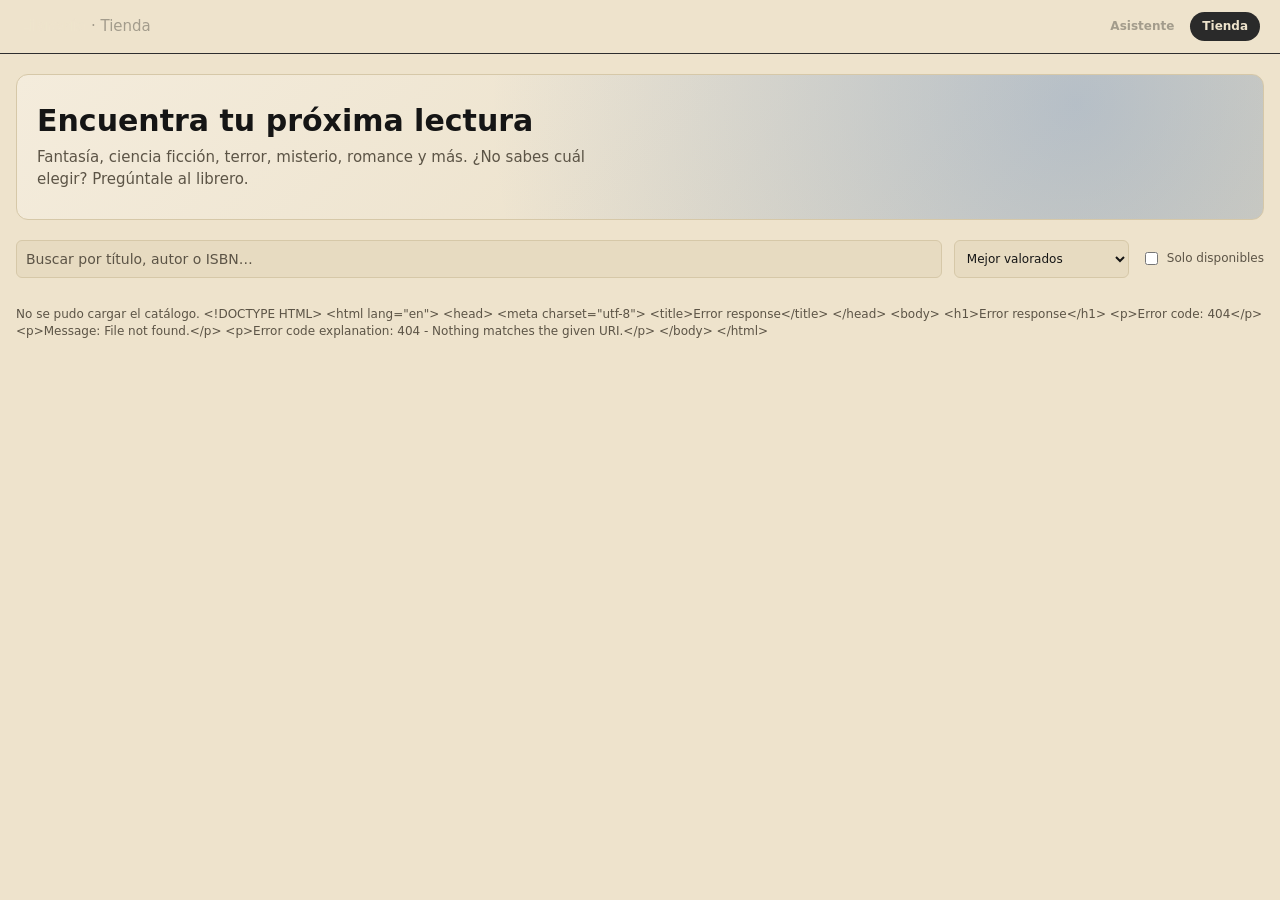
==== frontend/tienda.html @ 638b47ec "feat(frontend): vitrina de la tienda con las portadas de los libros - Nueva página `tienda.html`: to" ====
<!doctype html>
<html lang="es">
<head>
  <meta charset="utf-8">
  <meta name="viewport" content="width=device-width, initial-scale=1">
  <meta name="color-scheme" content="dark">
  <meta name="description" content="Vitrina de la librería: todos los libros con su portada, precio y disponibilidad.">
  <title>Librería · Tienda</title>
  <link rel="stylesheet" href="css/base.css">
  <link rel="stylesheet" href="css/disposicion.css">
  <link rel="stylesheet" href="css/tienda.css">
  <link rel="stylesheet" href="css/ficha.css">
  <script type="module" src="js/tienda.js"></script>
</head>
<body class="pagina-tienda">
  <a class="saltar" href="#vitrina">Ir a los libros</a>

  <header class="cabecera cabecera-tienda">
    <h1 class="marca"><span id="marca-nombre">Librería</span> <span class="marca-sub">· Tienda</span></h1>
    <nav class="navegacion" aria-label="Secciones">
      <a class="navegacion-enlace" href="./">Asistente</a>
      <a class="navegacion-enlace" href="tienda.html" aria-current="page">Tienda</a>
    </nav>
  </header>

  <main class="tienda">
    <section class="portada-tienda" aria-labelledby="titulo-tienda">
      <h2 class="portada-titulo" id="titulo-tienda">Encuentra tu próxima lectura</h2>
      <p class="portada-texto" id="tienda-descripcion">Fantasía, ciencia ficción, terror, misterio, romance y más.
        ¿No sabes cuál elegir? Pregúntale al librero.</p>
    </section>

    <section class="filtros" aria-label="Buscar y filtrar">
      <div class="filtros-fila">
        <label class="solo-lectores" for="buscar">Buscar por título, autor o ISBN</label>
        <input class="campo filtros-buscar" id="buscar" type="search"
               placeholder="Buscar por título, autor o ISBN…" autocomplete="off">
        <label class="solo-lectores" for="orden">Ordenar por</label>
        <select class="campo campo-compacto" id="orden">
          <option value="destacados">Mejor valorados</option>
          <option value="precio-asc">Precio: menor a mayor</option>
          <option value="precio-desc">Precio: mayor a menor</option>
          <option value="titulo">Título (A–Z)</option>
        </select>
        <label class="filtros-casilla">
          <input type="checkbox" id="solo-disponibles"> Solo disponibles
        </label>
      </div>
      <div class="categorias" id="categorias" role="group" aria-label="Categorías"></div>
    </section>

    <p class="resultado" id="resultado" role="status" aria-live="polite">Cargando libros…</p>
    <ul class="vitrina" id="vitrina" aria-label="Libros"></ul>
  </main>

  <dialog class="ficha" id="ficha" aria-labelledby="ficha-titulo">
    <button class="ficha-cerrar" id="ficha-cerrar" type="button" aria-label="Cerrar">×</button>
    <div class="ficha-cuerpo" id="ficha-cuerpo"></div>
  </dialog>
</body>
</html>
---- frontend/css/base.css ----
/* Asistente de librería — Variables (colores, tipografía, espacios, duraciones) y estilos base.
   Orden de carga en index.html: base, disposicion, vistas, chat, tarjetas, paneles, responsive, animaciones. */

/* 1. Variables ------------------------------------------------------------- */

/* Paleta 60-30-10: marfil antiguo (#EEE3CC) de fondo, negro piano (#151515) en el texto,
   la cabecera, las burbujas del cliente y el log, y turquesa surf (#00C2B5) como acento.
   Todo texto pequeño cumple AA (4.5:1) sobre su fondo. */
:root {
  color-scheme: light;

  /* Superficies y texto */
  --color-fondo: #eee3cc;            /* marfil antiguo: la conversación */
  --color-panel: #e7dbc1;            /* marfil más tostado: el panel del cliente */
  --color-panel-alto: #f4ecdc;
  --color-superficie: #fbf7ee;       /* burbujas del librero, tarjetas y campos */
  --color-linea: #d6c8a8;
  --color-linea-fuerte: #bcaa86;
  --color-texto: #151515;            /* negro piano: 14:1 sobre el marfil */
  --color-tenue: #5c5446;            /* 5.4:1 sobre el panel */
  --color-burbuja-cliente: #151515;
  --color-texto-cliente: #eee3cc;
  --color-chip: transparent;
  --color-codigo: #f4ecdc;
  --color-boton-suave: #e0d2b3;
  --color-boton-suave-hover: #d6c6a2;

  /* Acento y semánticos (los "-texto" están oscurecidos para texto pequeño, AA) */
  --color-acento: #00c2b5;           /* turquesa surf: fondo de botón, con texto negro (8:1) */
  --color-acento-hover: #00b0a4;
  --color-acento-activo: #009d92;
  --color-acento-texto: #006b64;
  --color-sobre-acento: #151515;
  --color-ok: #2e7d4f;
  --color-ok-texto: #1e6a40;
  --color-aviso: #b7791f;
  --color-aviso-texto: #87580a;
  --color-error: #b3261e;
  --color-error-texto: #a3261d;
  --color-ruta: #74497f;
  --color-foco: #00857c;

  /* Panel de logs (negro piano) */
  --color-fondo-log: #151515;
  --color-linea-log: #222222;
  --color-hora-log: #8c8576;
  --color-evento-log: #e6dcc6;
  --color-campos-log: #a39c8c;
  --color-info-log: #5fd4cb;
  --color-turno-activo: #1f2624;

  /* Tipografía */
  --fuente-base: system-ui, -apple-system, "Segoe UI", Roboto, "Helvetica Neue", Arial, sans-serif;
  --fuente-mono: ui-monospace, "Cascadia Mono", "Cascadia Code", Consolas, "SFMono-Regular", Menlo, monospace;
  --texto-xs: 11px;
  --texto-s: 12px;
  --texto-m: 14px;
  --texto-l: 15px;
  --texto-log: 11.5px;

  /* Radios */
  --radio-s: 6px;
  --radio-m: 8px;
  --radio-l: 12px;
  --radio-pildora: 999px;

  /* Espacios (escala de 4 px) */
  --esp-1: 4px;
  --esp-2: 8px;
  --esp-3: 12px;
  --esp-4: 16px;
  --esp-5: 20px;
  --esp-6: 24px;
  --esp-7: 32px;

  /* Columnas */
  --ancho-panel: 320px;
  --ancho-logs: 380px;
  --ancho-lateral-compacto: 340px;
  --ancho-burbuja: 640px;
  --ancho-hilo: 820px;        /* la conversación se centra en este ancho en pantallas anchas */

  /* Movimiento */
  --dur-rapida: 120ms;        /* hover, foco, cambios de color */
  --dur-chip: 160ms;          /* entrada de cada chip */
  --dur-mensaje: 200ms;       /* entrada de mensajes y notas */
  --dur-puntos: 1200ms;       /* ciclo completo del indicador de escritura */
  --dur-latido: 1600ms;       /* punto de estado "iniciando" */
  --dur-resaltado: 1400ms;    /* pedido recién creado */
  --retardo-chips: 80ms;      /* los chips empiezan cuando la burbuja ya se ve */
  --paso-chip: 30ms;          /* escalonado entre chips consecutivos */
  --curva-salida: cubic-bezier(0.22, 1, 0.36, 1);   /* ease-out: todo lo que entra */
  --curva-suave: cubic-bezier(0.45, 0, 0.55, 1);    /* ease-in-out: ciclos */
  --desplazamiento-entrada: 6px;
}

/* La cabecera y el log van en negro piano: dentro de ellos, los mismos nombres de
   variable valen para fondo oscuro, así sus controles no necesitan reglas propias. */
.cabecera,
.logs {
  color-scheme: dark;
  --color-panel: #1f1f1f;
  --color-panel-alto: #2a2a2a;
  --color-superficie: #1f1f1f;
  --color-linea: #2e2e2e;
  --color-linea-fuerte: #454545;
  --color-texto: #eee3cc;
  --color-tenue: #a39c8c;            /* 6:1 sobre el negro piano */
  --color-chip: transparent;
  --color-boton-suave: #2a2a2a;
  --color-boton-suave-hover: #363636;
  --color-acento-texto: #00c2b5;
  --color-ok-texto: #6fcf97;
  --color-aviso-texto: #e0a64a;
  --color-error-texto: #f08a80;
  --color-foco: #00c2b5;
  background: var(--color-fondo-log);
  color: var(--color-texto);
}

/* 2. Base ------------------------------------------------------------------ */

*,
*::before,
*::after {
  box-sizing: border-box;
}

[hidden] {
  display: none !important;
}

html {
  -webkit-text-size-adjust: 100%;
  text-size-adjust: 100%;
}

body {
  margin: 0;
  height: 100vh;
  height: 100dvh;
  display: grid;
  grid-template-rows: auto minmax(0, 1fr);
  overflow: hidden;
  background: var(--color-fondo);
  color: var(--color-texto);
  font: var(--texto-m) / 1.45 var(--fuente-base);
}

h1,
h2,
p {
  margin: 0;
}

code {
  font-family: var(--fuente-mono);
}

:focus-visible {
  outline: 2px solid var(--color-foco);
  outline-offset: 2px;
}

::placeholder {
  color: var(--color-tenue);
  opacity: 1;
}

* {
  scrollbar-width: thin;
  scrollbar-color: var(--color-linea-fuerte) transparent;
}

.solo-lectores {
  position: absolute;
  width: 1px;
  height: 1px;
  padding: 0;
  margin: -1px;
  overflow: hidden;
  clip: rect(0 0 0 0);
  clip-path: inset(50%);
  white-space: nowrap;
  border: 0;
}

.saltar {
  position: absolute;
  top: var(--esp-2);
  left: var(--esp-2);
  z-index: 10;
  padding: var(--esp-2) var(--esp-3);
  border-radius: var(--radio-m);
  background: var(--color-acento);
  color: var(--color-sobre-acento);
  font-weight: 600;
  text-decoration: none;
  transform: translateY(calc(-100% - var(--esp-4)));
}

.saltar:focus {
  transform: none;
}

.tenue {
  color: var(--color-tenue);
}
---- frontend/css/disposicion.css ----
/* Asistente de librería — Disposición de las columnas y controles (botones, campos, selects).
   Orden de carga en index.html: base, disposicion, chat, paneles, responsive, animaciones. */

/* 3. Disposición ----------------------------------------------------------- */

.cabecera {
  display: flex;
  flex-wrap: wrap;
  align-items: center;
  gap: var(--esp-2) var(--esp-4);
  padding: var(--esp-3) var(--esp-5);
  border-bottom: 1px solid var(--color-linea);
}

.marca {
  font-size: var(--texto-l);
  font-weight: 650;
  white-space: nowrap;
}

.marca-sub {
  color: var(--color-tenue);
  font-weight: 500;
}

.estado {
  display: flex;
  flex-wrap: wrap;
  align-items: center;
  gap: var(--esp-2) var(--esp-3);
  min-width: 0;
  font-size: var(--texto-s);
  color: var(--color-tenue);
}

.estado-indicador {
  display: inline-flex;
  align-items: center;
  gap: 6px;
  padding: 1px 9px 1px 8px;
  border: 1px solid var(--color-linea);
  border-radius: var(--radio-pildora);
  color: var(--color-texto);
  white-space: nowrap;
}

.estado-indicador::before {
  content: "";
  flex: none;
  width: 8px;
  height: 8px;
  border-radius: 50%;
  background: var(--color-tenue);
  transition: background-color var(--dur-rapida) ease-out;
}

.estado-indicador[data-estado="ok"]::before {
  background: var(--color-ok-texto);
}

.estado-indicador[data-estado="iniciando"]::before {
  background: var(--color-aviso);
  animation: latido var(--dur-latido) var(--curva-suave) infinite;
}

.estado-indicador[data-estado="error"]::before {
  background: var(--color-error-texto);
}

.estado-meta {
  display: flex;
  flex-wrap: wrap;
  gap: 2px var(--esp-3);
  margin: 0;
  padding: 0;
  list-style: none;
  min-width: 0;
}

.estado-meta li {
  overflow-wrap: anywhere;
}

.estado-meta strong {
  color: var(--color-texto);
  font-weight: 600;
}

.estado-meta .modo-demo strong,
.estado-meta .aviso-corpus {
  color: var(--color-aviso-texto);
}

.disposicion {
  display: grid;
  grid-template-columns: minmax(0, 1fr) var(--ancho-panel) var(--ancho-logs);
  grid-template-areas: "chat panel logs";
  min-height: 0;
}

.chat,
.panel,
.logs {
  min-width: 0;
  min-height: 0;
}

.chat {
  grid-area: chat;
}

.panel {
  grid-area: panel;
}

.logs {
  grid-area: logs;
}

/* Los cambios por ancho de pantalla están en la sección 8, después de todos los
   componentes, para que prevalezcan sobre sus reglas base. */

/* 4. Controles ------------------------------------------------------------- */

.boton {
  display: inline-flex;
  align-items: center;
  justify-content: center;
  gap: 6px;
  min-height: 36px;
  padding: 0 var(--esp-4);
  border: 1px solid transparent;
  border-radius: var(--radio-m);
  background: var(--color-acento);
  color: #fff;
  font: inherit;
  font-weight: 600;
  cursor: pointer;
  transition:
    background-color var(--dur-rapida) ease-out,
    border-color var(--dur-rapida) ease-out,
    opacity var(--dur-rapida) ease-out;
}

.boton:hover:not(:disabled) {
  background: var(--color-acento-hover);
}

.boton:active:not(:disabled) {
  background: var(--color-acento-activo);
}

.boton:disabled {
  opacity: 0.55;
  cursor: not-allowed;
}

.boton[aria-busy="true"] {
  cursor: progress;
  opacity: 0.7;
}

.boton.suave {
  min-height: 30px;
  padding: 0 10px;
  border-color: var(--color-linea);
  background: var(--color-boton-suave);
  color: var(--color-texto);
  font-size: var(--texto-s);
  font-weight: 500;
}

.boton.suave:hover:not(:disabled) {
  border-color: var(--color-linea-fuerte);
  background: var(--color-boton-suave-hover);
}

.enlace {
  padding: 0;
  border: 0;
  background: none;
  color: var(--color-acento-texto);
  font: inherit;
  text-decoration: underline;
  text-underline-offset: 2px;
  cursor: pointer;
}

.campo {
  width: 100%;
  min-height: 32px;
  padding: 6px 9px;
  border: 1px solid var(--color-linea);
  border-radius: var(--radio-s);
  background: var(--color-panel);
  color: var(--color-texto);
  font: inherit;
  font-size: var(--texto-s);
  transition: border-color var(--dur-rapida) ease-out;
}

.campo:hover {
  border-color: var(--color-linea-fuerte);
}

.campo:focus {
  border-color: var(--color-acento-texto);
}

.campo-compacto {
  width: auto;
  min-height: 30px;
  padding: 4px 8px;
}

.etiqueta {
  font-size: var(--texto-s);
  color: var(--color-tenue);
}

.ayuda {
  font-size: var(--texto-xs);
  color: var(--color-tenue);
}

@media (pointer: coarse) {
  .boton,
  .boton.suave,
  .campo,
  .campo-compacto {
    min-height: 44px;
  }
}

/* Navegación entre el asistente y la tienda (index.html y tienda.html) */
.navegacion {
  display: flex;
  gap: var(--esp-1);
  margin-left: auto;
}

.navegacion-enlace {
  padding: 6px var(--esp-3);
  border-radius: var(--radio-pildora);
  color: var(--color-tenue);
  font-size: var(--texto-s);
  font-weight: 600;
  text-decoration: none;
  transition: background-color var(--dur-rapida) ease-out, color var(--dur-rapida) ease-out;
}

.navegacion-enlace:hover {
  background: var(--color-boton-suave);
  color: var(--color-texto);
}

.navegacion-enlace[aria-current="page"] {
  background: var(--color-boton-suave);
  color: var(--color-texto);
}

.navegacion + .salir {
  margin-left: 0;
}

/* ---------------------------------------------------------------------------
   Acceso de la demo
   --------------------------------------------------------------------------- */
.salir {
  margin-left: auto;
}

.acceso {
  position: fixed;
  inset: 0;
  z-index: 50;
  display: grid;
  place-items: center;
  padding: var(--esp-4);
  background: rgb(10 12 16 / 0.92);
}

.acceso-tarjeta {
  display: grid;
  gap: var(--esp-2);
  width: min(100%, 360px);
  padding: var(--esp-5);
  border: 1px solid var(--color-linea-fuerte);
  border-radius: var(--radio-l);
  background: var(--color-panel);
}

.acceso-titulo {
  margin: 0;
  font-size: 18px;
}

.acceso-texto {
  margin: 0 0 var(--esp-2);
  color: var(--color-tenue);
}

.acceso-error {
  margin: 0;
  color: var(--color-error-texto);
}

.acceso-entrar {
  margin-top: var(--esp-2);
  background: var(--color-acento);
  color: #fff;
}

.acceso-entrar:hover {
  background: var(--color-acento-hover);
}
---- frontend/css/tienda.css ----
/* Tienda — página de la vitrina (tienda.html): cabecera, filtros y tarjetas de libros.
   Orden de carga en tienda.html: base, disposicion, tienda, ficha. */

/* La página del chat ocupa la pantalla sin desplazarse; la tienda se desplaza normalmente. */
body.pagina-tienda {
  display: block;
  height: auto;
  min-height: 100vh;
  min-height: 100dvh;
  overflow: visible;
}

.cabecera-tienda {
  position: sticky;
  top: 0;
  z-index: 5;
  background: color-mix(in srgb, var(--color-fondo) 92%, transparent);
  backdrop-filter: blur(8px);
}

.tienda {
  max-width: 1280px;
  margin: 0 auto;
  padding: var(--esp-5) var(--esp-4) 48px;
}

/* Portada de la tienda --------------------------------------------------- */

.portada-tienda {
  padding: 28px var(--esp-5);
  border: 1px solid var(--color-linea);
  border-radius: var(--radio-l);
  background:
    radial-gradient(circle at 85% 20%, rgba(47, 108, 198, 0.28), transparent 55%),
    linear-gradient(135deg, var(--color-panel-alto), var(--color-panel));
}

.portada-titulo {
  font-size: clamp(22px, 3vw, 30px);
  font-weight: 700;
  line-height: 1.2;
  text-wrap: balance;
}

.portada-texto {
  max-width: 60ch;
  margin-top: var(--esp-2);
  color: var(--color-tenue);
  font-size: var(--texto-l);
}

/* Filtros ---------------------------------------------------------------- */

.filtros {
  display: grid;
  gap: var(--esp-3);
  margin-top: var(--esp-5);
}

.filtros-fila {
  display: flex;
  flex-wrap: wrap;
  align-items: center;
  gap: var(--esp-2) var(--esp-3);
}

.filtros-buscar {
  flex: 1 1 260px;
  min-height: 38px;
  font-size: var(--texto-m);
}

.filtros-fila .campo-compacto {
  min-height: 38px;
}

.filtros-casilla {
  display: inline-flex;
  align-items: center;
  gap: 6px;
  color: var(--color-tenue);
  font-size: var(--texto-s);
  cursor: pointer;
}

.categorias {
  display: flex;
  flex-wrap: wrap;
  gap: var(--esp-2);
}

.chip-categoria {
  padding: 5px var(--esp-3);
  border: 1px solid var(--color-linea);
  border-radius: var(--radio-pildora);
  background: var(--color-panel);
  color: var(--color-tenue);
  font: inherit;
  font-size: var(--texto-s);
  text-transform: capitalize;
  cursor: pointer;
  transition: border-color var(--dur-rapida) ease-out, color var(--dur-rapida) ease-out;
}

.chip-categoria:hover {
  border-color: var(--color-linea-fuerte);
  color: var(--color-texto);
}

.chip-categoria[aria-pressed="true"] {
  border-color: var(--color-acento);
  background: var(--color-acento);
  color: #fff;
}

.resultado {
  margin: var(--esp-4) 0 var(--esp-3);
  color: var(--color-tenue);
  font-size: var(--texto-s);
}

/* Tarjetas --------------------------------------------------------------- */

.vitrina {
  display: grid;
  grid-template-columns: repeat(auto-fill, minmax(176px, 1fr));
  gap: var(--esp-5) var(--esp-4);
  margin: 0;
  padding: 0;
  list-style: none;
}

.tarjeta {
  display: flex;
  flex-direction: column;
  min-width: 0;
  border: 1px solid var(--color-linea);
  border-radius: var(--radio-l);
  background: var(--color-panel);
  overflow: hidden;
  transition: border-color var(--dur-rapida) ease-out, transform var(--dur-mensaje) var(--curva-salida);
}

.tarjeta:hover {
  border-color: var(--color-linea-fuerte);
  transform: translateY(-2px);
}

.tarjeta-abrir {
  position: relative;
  display: block;
  width: 100%;
  padding: 0;
  border: 0;
  background: var(--color-panel-alto);
  cursor: pointer;
}

.portada-marco {
  aspect-ratio: 2 / 3;
  overflow: hidden;
}

.portada,
.ficha-portada {
  display: block;
  width: 100%;
  height: 100%;
  object-fit: cover;
}

.tarjeta-agotada .portada-marco {
  filter: grayscale(0.7) brightness(0.75);
}

.insignia {
  position: absolute;
  top: var(--esp-2);
  left: var(--esp-2);
  padding: 2px var(--esp-2);
  border-radius: var(--radio-pildora);
  font-size: var(--texto-xs);
  font-weight: 700;
  color: #fff;
}

.insignia-disponible {
  display: none; /* en la tarjeta solo se destacan las excepciones */
}

.insignia-pocas {
  background: var(--color-aviso);
  color: #1a1204;
}

.insignia-agotado {
  background: var(--color-error);
}

.tarjeta-cuerpo {
  display: flex;
  flex: 1;
  flex-direction: column;
  gap: 2px;
  padding: var(--esp-3);
}

.tarjeta-categoria {
  color: var(--color-acento-texto);
  font-size: var(--texto-xs);
  font-weight: 600;
  letter-spacing: 0.04em;
  text-transform: uppercase;
}

.tarjeta-titulo {
  display: -webkit-box;
  margin: 2px 0 0;
  overflow: hidden;
  font-size: var(--texto-m);
  font-weight: 650;
  line-height: 1.3;
  -webkit-line-clamp: 2;
  -webkit-box-orient: vertical;
}

.tarjeta-autor {
  margin: 0;
  overflow: hidden;
  color: var(--color-tenue);
  font-size: var(--texto-s);
  white-space: nowrap;
  text-overflow: ellipsis;
}

.estrellas {
  display: inline-flex;
  align-items: center;
  gap: 6px;
  font-size: var(--texto-xs);
  color: var(--color-tenue);
}

.estrellas-iconos {
  color: #e0b04a;
  letter-spacing: 1px;
}

.tarjeta-pie {
  display: flex;
  align-items: center;
  justify-content: space-between;
  gap: var(--esp-2);
  margin-top: auto;
  padding-top: var(--esp-3);
}

.tarjeta-precio {
  font-size: var(--texto-l);
  font-weight: 700;
}

.tarjeta-comprar {
  min-height: 32px;
  padding: 0 var(--esp-3);
  font-size: var(--texto-s);
  text-decoration: none;
}

.tarjeta-comprar[aria-disabled="true"] {
  cursor: default;
  opacity: 0.7;
}

/* Tapa generada cuando el libro no tiene portada o la imagen no carga */
.tapa {
  display: flex;
  flex-direction: column;
  justify-content: space-between;
  height: 100%;
  padding: var(--esp-4) var(--esp-3);
  color: #fff;
  text-align: left;
}

.tapa-titulo {
  font-size: 17px;
  font-weight: 700;
  line-height: 1.2;
  overflow-wrap: anywhere;
}

.tapa-autor {
  font-size: var(--texto-s);
  opacity: 0.85;
}

.tapa-tono-0 { background: linear-gradient(160deg, #3b4f8a, #1c2547); }
.tapa-tono-1 { background: linear-gradient(160deg, #7a3b52, #351a26); }
.tapa-tono-2 { background: linear-gradient(160deg, #2f6b5c, #14302a); }
.tapa-tono-3 { background: linear-gradient(160deg, #8a5a2b, #3b2612); }
.tapa-tono-4 { background: linear-gradient(160deg, #5b3f8a, #251a3d); }
.tapa-tono-5 { background: linear-gradient(160deg, #3f6f8a, #18303d); }

@media (max-width: 599.98px) {
  .tienda {
    padding: var(--esp-4) var(--esp-4) 40px;
  }

  .vitrina {
    grid-template-columns: repeat(2, minmax(0, 1fr));
    gap: var(--esp-3);
  }

  .tarjeta-pie {
    flex-direction: column;
    align-items: stretch;
  }
}

@media (prefers-reduced-motion: reduce) {
  .tarjeta,
  .tarjeta:hover {
    transform: none;
    transition: none;
  }
}
---- frontend/css/ficha.css ----
/* Tienda — ficha completa de un libro (el <dialog> de tienda.html).
   Orden de carga en tienda.html: base, disposicion, tienda, ficha. */

.ficha {
  width: min(880px, calc(100vw - 32px));
  max-height: calc(100dvh - 48px);
  padding: 0;
  border: 1px solid var(--color-linea-fuerte);
  border-radius: var(--radio-l);
  background: var(--color-panel);
  color: var(--color-texto);
  overflow: auto;
}

.ficha::backdrop {
  background: rgba(5, 7, 10, 0.72);
}

.ficha-cerrar {
  position: sticky;
  top: var(--esp-2);
  float: right;
  z-index: 1;
  width: 36px;
  height: 36px;
  margin: var(--esp-2) var(--esp-2) 0 0;
  border: 0;
  border-radius: 50%;
  background: var(--color-boton-suave);
  color: var(--color-texto);
  font-size: 22px;
  line-height: 1;
  cursor: pointer;
}

.ficha-cerrar:hover {
  background: var(--color-boton-suave-hover);
}

.ficha-cuerpo {
  display: grid;
  grid-template-columns: minmax(0, 280px) minmax(0, 1fr);
  gap: var(--esp-5) 28px;
  padding: 28px;
}

.ficha-portada-marco {
  aspect-ratio: 2 / 3;
  border-radius: var(--radio-m);
  overflow: hidden;
  background: var(--color-panel-alto);
  box-shadow: 0 12px 32px rgba(0, 0, 0, 0.45);
}

.ficha-info {
  display: flex;
  flex-direction: column;
  gap: var(--esp-2);
  min-width: 0;
}

.ficha-titulo {
  font-size: clamp(20px, 2.6vw, 26px);
  font-weight: 700;
  line-height: 1.2;
  text-wrap: balance;
}

.ficha-autor {
  color: var(--color-tenue);
  font-size: var(--texto-l);
}

.ficha-compra {
  display: flex;
  flex-wrap: wrap;
  align-items: center;
  gap: var(--esp-3);
  margin-top: var(--esp-2);
}

.ficha-precio {
  font-size: 26px;
  font-weight: 750;
}

.insignia-linea {
  position: static;
}

.insignia-linea.insignia-disponible {
  display: inline-block;
  background: var(--color-ok);
}

.ficha-comprar {
  align-self: flex-start;
  min-height: 42px;
  padding: 0 var(--esp-5);
  text-decoration: none;
}

.ficha-aviso {
  color: var(--color-aviso-texto);
  font-size: var(--texto-s);
}

.ficha-sinopsis {
  margin-top: var(--esp-2);
  line-height: 1.6;
}

.ficha-temas {
  display: flex;
  flex-wrap: wrap;
  gap: 6px;
  margin: var(--esp-1) 0 0;
  padding: 0;
  list-style: none;
}

.ficha-temas li {
  padding: 2px var(--esp-2);
  border: 1px solid var(--color-linea);
  border-radius: var(--radio-pildora);
  color: var(--color-tenue);
  font-size: var(--texto-xs);
}

.ficha-datos {
  display: grid;
  grid-template-columns: repeat(auto-fill, minmax(140px, 1fr));
  gap: var(--esp-3);
  margin: var(--esp-3) 0 0;
  padding-top: var(--esp-3);
  border-top: 1px solid var(--color-linea);
}

.ficha-dato dt {
  color: var(--color-tenue);
  font-size: var(--texto-xs);
}

.ficha-dato dd {
  margin: 0;
  font-size: var(--texto-s);
  overflow-wrap: anywhere;
}

@media (max-width: 679.98px) {
  .ficha-cuerpo {
    grid-template-columns: minmax(0, 1fr);
    padding: var(--esp-4);
  }

  .ficha-portada-marco {
    width: min(220px, 70%);
    margin: 0 auto;
  }
}
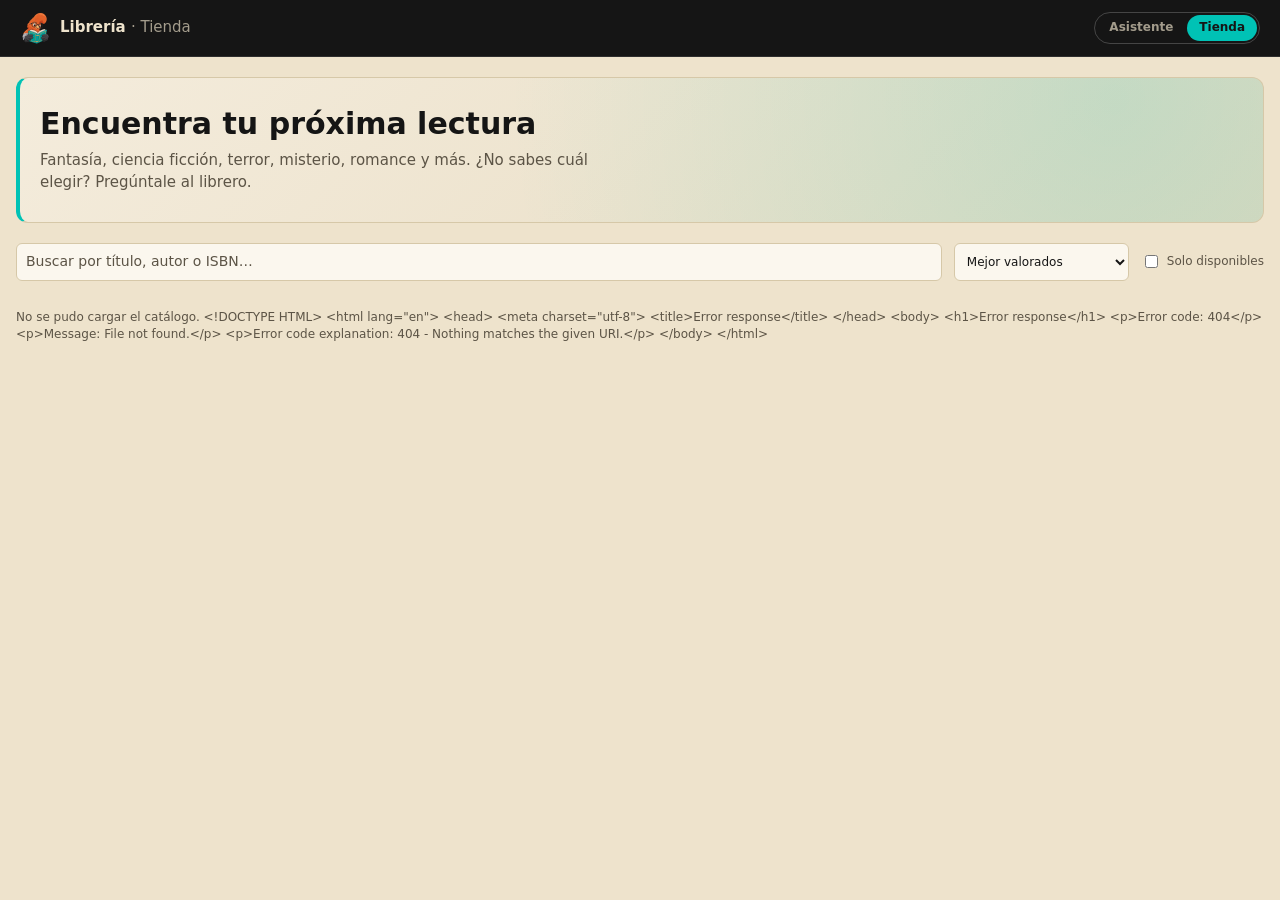
==== commit db414995: "Merge remote-tracking branch 'origin/dev' into feature/vitrina-libros Trae la interfaz marfil de dev" ====
--- a/frontend/tienda.html
+++ b/frontend/tienda.html
@@ -3,7 +3,7 @@
 <head>
   <meta charset="utf-8">
   <meta name="viewport" content="width=device-width, initial-scale=1">
-  <meta name="color-scheme" content="dark">
+  <meta name="color-scheme" content="light">
   <meta name="description" content="Vitrina de la librería: todos los libros con su portada, precio y disponibilidad.">
   <title>Librería · Tienda</title>
   <link rel="stylesheet" href="css/base.css">
@@ -16,7 +16,10 @@
   <a class="saltar" href="#vitrina">Ir a los libros</a>
 
   <header class="cabecera cabecera-tienda">
-    <h1 class="marca"><span id="marca-nombre">Librería</span> <span class="marca-sub">· Tienda</span></h1>
+    <h1 class="marca">
+      <img class="marca-logo" src="img/logo.png" alt="" width="32" height="32" decoding="async">
+      <span><span id="marca-nombre">Librería</span> <span class="marca-sub">· Tienda</span></span>
+    </h1>
     <nav class="navegacion" aria-label="Secciones">
       <a class="navegacion-enlace" href="./">Asistente</a>
       <a class="navegacion-enlace" href="tienda.html" aria-current="page">Tienda</a>
--- a/frontend/css/disposicion.css
+++ b/frontend/css/disposicion.css
@@ -1,5 +1,5 @@
 /* Asistente de librería — Disposición de las columnas y controles (botones, campos, selects).
-   Orden de carga en index.html: base, disposicion, chat, paneles, responsive, animaciones. */
+   Orden de carga en index.html: base, disposicion, vistas, chat, tarjetas, paneles, responsive, animaciones. */
 
 /* 3. Disposición ----------------------------------------------------------- */
 
@@ -13,9 +13,20 @@
 }
 
 .marca {
+  display: flex;
+  align-items: center;
+  gap: var(--esp-2);
   font-size: var(--texto-l);
   font-weight: 650;
   white-space: nowrap;
+}
+
+/* La mascota de la librería (la misma del login), junto al nombre */
+.marca-logo {
+  flex: none;
+  width: 32px;
+  height: 32px;
+  object-fit: contain;
 }
 
 .marca-sub {
@@ -93,9 +104,63 @@
 
 .disposicion {
   display: grid;
-  grid-template-columns: minmax(0, 1fr) var(--ancho-panel) var(--ancho-logs);
-  grid-template-areas: "chat panel logs";
+  /* Los divisores ocupan columnas de ancho 0: su zona de agarre se dibuja encima del borde. */
+  grid-template-columns: minmax(0, 1fr) 0 var(--ancho-panel) 0 var(--ancho-logs);
+  grid-template-areas: "chat divisor-panel panel divisor-logs logs";
   min-height: 0;
+}
+
+/* Bordes arrastrables (divisores.js): una franja de 8 px sobre el borde, con la línea
+   resaltada al pasar el puntero, al enfocarla con el teclado o al arrastrar. */
+.divisor {
+  position: relative;
+  z-index: 2;
+  touch-action: none;
+}
+
+#divisor-panel {
+  grid-area: divisor-panel;
+}
+
+#divisor-logs {
+  grid-area: divisor-logs;
+}
+
+.divisor::before {
+  content: "";
+  position: absolute;
+  top: 0;
+  bottom: 0;
+  left: -3px; /* poco hacia la izquierda: ahí está la barra de desplazamiento de la columna */
+  right: -5px;
+  cursor: col-resize;
+}
+
+.divisor::after {
+  content: "";
+  position: absolute;
+  top: 0;
+  bottom: 0;
+  left: -1px;
+  width: 2px;
+  background: transparent;
+  pointer-events: none;
+  transition: background-color var(--dur-rapida) ease-out;
+}
+
+.divisor:hover::after,
+.divisor:focus-visible::after,
+.divisor[data-arrastrando]::after {
+  background: var(--color-acento-texto);
+}
+
+.divisor:focus-visible {
+  outline: none;
+}
+
+.redimensionando {
+  cursor: col-resize;
+  user-select: none;
 }
 
 .chat,
@@ -132,7 +197,7 @@
   border: 1px solid transparent;
   border-radius: var(--radio-m);
   background: var(--color-acento);
-  color: #fff;
+  color: var(--color-sobre-acento);
   font: inherit;
   font-weight: 600;
   cursor: pointer;
@@ -192,7 +257,7 @@
   padding: 6px 9px;
   border: 1px solid var(--color-linea);
   border-radius: var(--radio-s);
-  background: var(--color-panel);
+  background: var(--color-superficie);
   color: var(--color-texto);
   font: inherit;
   font-size: var(--texto-s);
@@ -232,85 +297,37 @@
   }
 }
 
-/* Navegación entre el asistente y la tienda (index.html y tienda.html) */
+/* Navegación entre el asistente y la tienda (index.html y tienda.html), en la cabecera negra */
 .navegacion {
   display: flex;
-  gap: var(--esp-1);
+  gap: 2px;
   margin-left: auto;
+  padding: 2px;
+  border: 1px solid var(--color-linea-fuerte);
+  border-radius: var(--radio-pildora);
+}
+
+.navegacion + .vista {
+  margin-left: 0;
 }
 
 .navegacion-enlace {
-  padding: 6px var(--esp-3);
+  padding: 4px var(--esp-3);
   border-radius: var(--radio-pildora);
   color: var(--color-tenue);
   font-size: var(--texto-s);
   font-weight: 600;
   text-decoration: none;
-  transition: background-color var(--dur-rapida) ease-out, color var(--dur-rapida) ease-out;
+  transition:
+    background-color var(--dur-rapida) ease-out,
+    color var(--dur-rapida) ease-out;
 }
 
 .navegacion-enlace:hover {
-  background: var(--color-boton-suave);
   color: var(--color-texto);
 }
 
 .navegacion-enlace[aria-current="page"] {
-  background: var(--color-boton-suave);
-  color: var(--color-texto);
-}
-
-.navegacion + .salir {
-  margin-left: 0;
-}
-
-/* ---------------------------------------------------------------------------
-   Acceso de la demo
-   --------------------------------------------------------------------------- */
-.salir {
-  margin-left: auto;
-}
-
-.acceso {
-  position: fixed;
-  inset: 0;
-  z-index: 50;
-  display: grid;
-  place-items: center;
-  padding: var(--esp-4);
-  background: rgb(10 12 16 / 0.92);
-}
-
-.acceso-tarjeta {
-  display: grid;
-  gap: var(--esp-2);
-  width: min(100%, 360px);
-  padding: var(--esp-5);
-  border: 1px solid var(--color-linea-fuerte);
-  border-radius: var(--radio-l);
-  background: var(--color-panel);
-}
-
-.acceso-titulo {
-  margin: 0;
-  font-size: 18px;
-}
-
-.acceso-texto {
-  margin: 0 0 var(--esp-2);
-  color: var(--color-tenue);
-}
-
-.acceso-error {
-  margin: 0;
-  color: var(--color-error-texto);
-}
-
-.acceso-entrar {
-  margin-top: var(--esp-2);
   background: var(--color-acento);
-  color: #fff;
-}
-
-.acceso-entrar:hover {
-  background: var(--color-acento-hover);
-}
+  color: var(--color-sobre-acento);
+}
--- a/frontend/css/tienda.css
+++ b/frontend/css/tienda.css
@@ -1,5 +1,5 @@
 /* Tienda — página de la vitrina (tienda.html): cabecera, filtros y tarjetas de libros.
-   Orden de carga en tienda.html: base, disposicion, tienda, ficha. */
+   Orden de carga en tienda.html: base, disposicion, tienda, ficha (paleta marfil de base.css). */
 
 /* La página del chat ocupa la pantalla sin desplazarse; la tienda se desplaza normalmente. */
 body.pagina-tienda {
@@ -10,12 +10,11 @@
   overflow: visible;
 }
 
+/* La cabecera negra queda fija arriba mientras se recorre la vitrina. */
 .cabecera-tienda {
   position: sticky;
   top: 0;
   z-index: 5;
-  background: color-mix(in srgb, var(--color-fondo) 92%, transparent);
-  backdrop-filter: blur(8px);
 }
 
 .tienda {
@@ -29,9 +28,10 @@
 .portada-tienda {
   padding: 28px var(--esp-5);
   border: 1px solid var(--color-linea);
+  border-left: 4px solid var(--color-acento);
   border-radius: var(--radio-l);
   background:
-    radial-gradient(circle at 85% 20%, rgba(47, 108, 198, 0.28), transparent 55%),
+    radial-gradient(circle at 88% 15%, rgb(0 194 181 / 0.16), transparent 55%),
     linear-gradient(135deg, var(--color-panel-alto), var(--color-panel));
 }
 
@@ -91,9 +91,9 @@
 
 .chip-categoria {
   padding: 5px var(--esp-3);
-  border: 1px solid var(--color-linea);
+  border: 1px solid var(--color-linea-fuerte);
   border-radius: var(--radio-pildora);
-  background: var(--color-panel);
+  background: var(--color-superficie);
   color: var(--color-tenue);
   font: inherit;
   font-size: var(--texto-s);
@@ -110,7 +110,8 @@
 .chip-categoria[aria-pressed="true"] {
   border-color: var(--color-acento);
   background: var(--color-acento);
-  color: #fff;
+  color: var(--color-sobre-acento);
+  font-weight: 600;
 }
 
 .resultado {
@@ -135,15 +136,26 @@
   flex-direction: column;
   min-width: 0;
   border: 1px solid var(--color-linea);
-  border-radius: var(--radio-l);
-  background: var(--color-panel);
+  border-top: 3px solid var(--color-acento); /* como las tarjetas de libros del chat */
+  border-radius: var(--radio-m);
+  background: var(--color-superficie);
   overflow: hidden;
-  transition: border-color var(--dur-rapida) ease-out, transform var(--dur-mensaje) var(--curva-salida);
+  transition:
+    border-color var(--dur-rapida) ease-out,
+    box-shadow var(--dur-rapida) ease-out,
+    transform var(--dur-mensaje) var(--curva-salida);
 }
 
 .tarjeta:hover {
   border-color: var(--color-linea-fuerte);
+  border-top-color: var(--color-acento);
+  box-shadow: 0 6px 18px rgb(21 21 21 / 0.12);
   transform: translateY(-2px);
+}
+
+.tarjeta-agotada,
+.tarjeta-agotada:hover {
+  border-top-color: var(--color-linea-fuerte);
 }
 
 .tarjeta-abrir {
@@ -170,7 +182,7 @@
 }
 
 .tarjeta-agotada .portada-marco {
-  filter: grayscale(0.7) brightness(0.75);
+  filter: grayscale(0.8) opacity(0.7);
 }
 
 .insignia {
@@ -190,7 +202,7 @@
 
 .insignia-pocas {
   background: var(--color-aviso);
-  color: #1a1204;
+  color: var(--color-texto);
 }
 
 .insignia-agotado {
@@ -242,7 +254,7 @@
 }
 
 .estrellas-iconos {
-  color: #e0b04a;
+  color: var(--color-aviso);
   letter-spacing: 1px;
 }
 
@@ -268,18 +280,19 @@
 }
 
 .tarjeta-comprar[aria-disabled="true"] {
-  cursor: default;
-  opacity: 0.7;
-}
-
-/* Tapa generada cuando el libro no tiene portada o la imagen no carga */
+  color: var(--color-tenue);
+  cursor: not-allowed;
+}
+
+/* Tapa generada cuando el libro no tiene portada o la imagen no carga: colores de
+   tela de encuadernación, oscuros para que el texto marfil se lea (AA). */
 .tapa {
   display: flex;
   flex-direction: column;
   justify-content: space-between;
   height: 100%;
   padding: var(--esp-4) var(--esp-3);
-  color: #fff;
+  color: #eee3cc;
   text-align: left;
 }
 
@@ -295,12 +308,12 @@
   opacity: 0.85;
 }
 
-.tapa-tono-0 { background: linear-gradient(160deg, #3b4f8a, #1c2547); }
-.tapa-tono-1 { background: linear-gradient(160deg, #7a3b52, #351a26); }
-.tapa-tono-2 { background: linear-gradient(160deg, #2f6b5c, #14302a); }
-.tapa-tono-3 { background: linear-gradient(160deg, #8a5a2b, #3b2612); }
-.tapa-tono-4 { background: linear-gradient(160deg, #5b3f8a, #251a3d); }
-.tapa-tono-5 { background: linear-gradient(160deg, #3f6f8a, #18303d); }
+.tapa-tono-0 { background: linear-gradient(160deg, #2b2b2b, #151515); }
+.tapa-tono-1 { background: linear-gradient(160deg, #6e2b2b, #3a1616); }
+.tapa-tono-2 { background: linear-gradient(160deg, #1f5c56, #0f2e2b); }
+.tapa-tono-3 { background: linear-gradient(160deg, #6b4a24, #36250f); }
+.tapa-tono-4 { background: linear-gradient(160deg, #3d3462, #1e1a33); }
+.tapa-tono-5 { background: linear-gradient(160deg, #2f4a3a, #16241c); }
 
 @media (max-width: 599.98px) {
   .tienda {
--- a/frontend/css/ficha.css
+++ b/frontend/css/ficha.css
@@ -6,14 +6,17 @@
   max-height: calc(100dvh - 48px);
   padding: 0;
   border: 1px solid var(--color-linea-fuerte);
+  border-top: 4px solid var(--color-acento);
   border-radius: var(--radio-l);
-  background: var(--color-panel);
+  background: var(--color-superficie);
   color: var(--color-texto);
   overflow: auto;
 }
 
+/* Como las pantallas de acceso y token: la tienda se ve detrás, oscurecida y difuminada. */
 .ficha::backdrop {
-  background: rgba(5, 7, 10, 0.72);
+  background: rgb(21 21 21 / 0.55);
+  backdrop-filter: blur(3px);
 }
 
 .ficha-cerrar {
@@ -24,7 +27,7 @@
   width: 36px;
   height: 36px;
   margin: var(--esp-2) var(--esp-2) 0 0;
-  border: 0;
+  border: 1px solid var(--color-linea);
   border-radius: 50%;
   background: var(--color-boton-suave);
   color: var(--color-texto);
@@ -49,7 +52,7 @@
   border-radius: var(--radio-m);
   overflow: hidden;
   background: var(--color-panel-alto);
-  box-shadow: 0 12px 32px rgba(0, 0, 0, 0.45);
+  box-shadow: 0 10px 28px rgb(21 21 21 / 0.25);
 }
 
 .ficha-info {
@@ -91,6 +94,7 @@
 .insignia-linea.insignia-disponible {
   display: inline-block;
   background: var(--color-ok);
+  color: #fff;
 }
 
 .ficha-comprar {
@@ -121,7 +125,7 @@
 
 .ficha-temas li {
   padding: 2px var(--esp-2);
-  border: 1px solid var(--color-linea);
+  border: 1px solid var(--color-linea-fuerte);
   border-radius: var(--radio-pildora);
   color: var(--color-tenue);
   font-size: var(--texto-xs);
